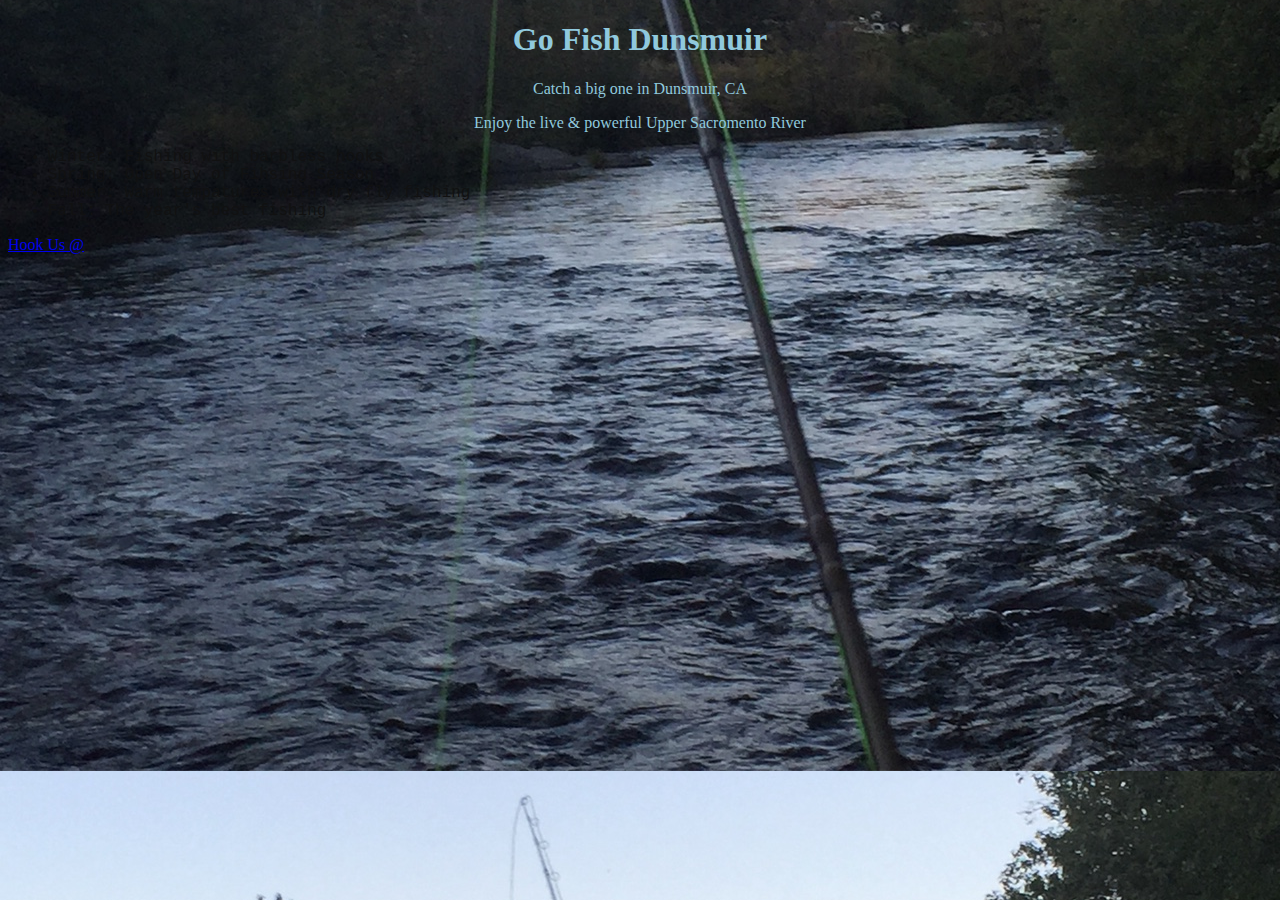
==== unit_3/index.html @ da29fef4 "Update index.html" ====
<!DOCTYPE html>
<html>
<head>
	<link rel="stylesheet" type="text/css" href="css/style.css">
	<title>Go Fish Dunsmuir </title>	
</head>
<body>
	<h1>Go Fish Dunsmuir</h1>
	<p>Catch a big one in Dunsmuir, CA</p>
	<p>Enjoy the live & powerful Upper Sacromento River
		<ul>
			<li>Winter: Fishing with barbless hooks</li>
			<li>Spring: Open Day of Fihsing Season</li>
			<li>Summer: Warm tempatures with dry fly fishing</li>
			<li>Fall: The year's best fishing</li>		
		</ul>
	</p>
<a href="mailto:gofishdunsmuir@email.com?Subject=Please Send Me Information">Hook Us @</a>
</body>
</html>
---- unit_3/css/style.css ----
body {
	background-image: url("../Images/FishShasta.JPG");
	background-color: #e6ebed;
	background-position: center;
}
h1,p {
	color: #90c9dd;
	font-family: "Tahoma";
	text-align: center;
}
ul,li{
	color: #111111;
	font-style: normal;
	font-family: "Courier";
}
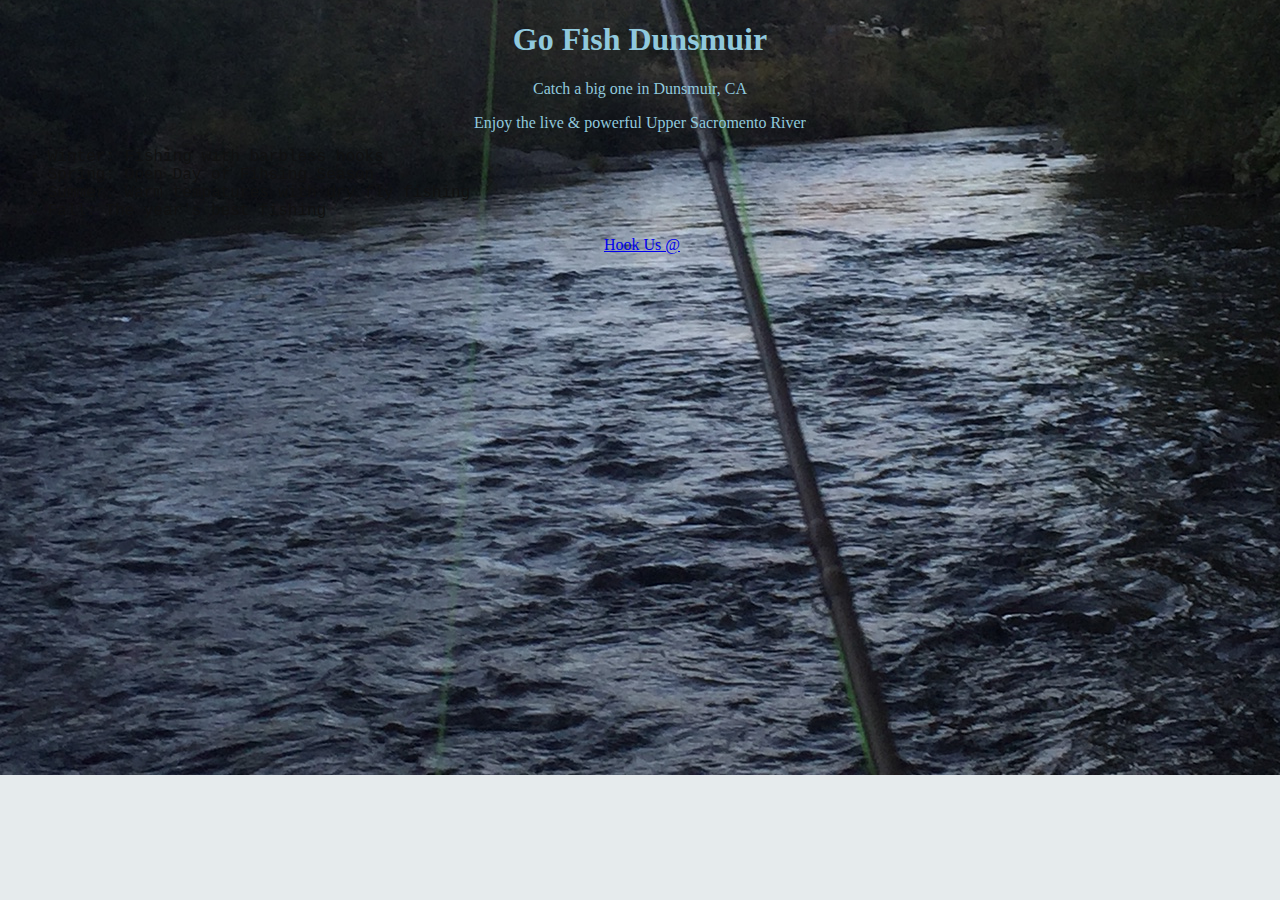
==== commit dd1e2232: "Update index.html" ====
--- a/unit_3/index.html
+++ b/unit_3/index.html
@@ -15,6 +15,8 @@
 			<li>Fall: The year's best fishing</li>		
 		</ul>
 	</p>
+	<p>
+	<img scr="../Images/RiverWinter.jpg">
 <a href="mailto:gofishdunsmuir@email.com?Subject=Please Send Me Information">Hook Us @</a>
 </body>
 </html>
--- a/unit_3/css/style.css
+++ b/unit_3/css/style.css
@@ -1,7 +1,9 @@
 body {
 	background-image: url("../Images/FishShasta.JPG");
 	background-color: #e6ebed;
-	background-position: center;
+	background-position:center;
+	background-repeat:no-repeat;
+	
 }
 h1,p {
 	color: #90c9dd;
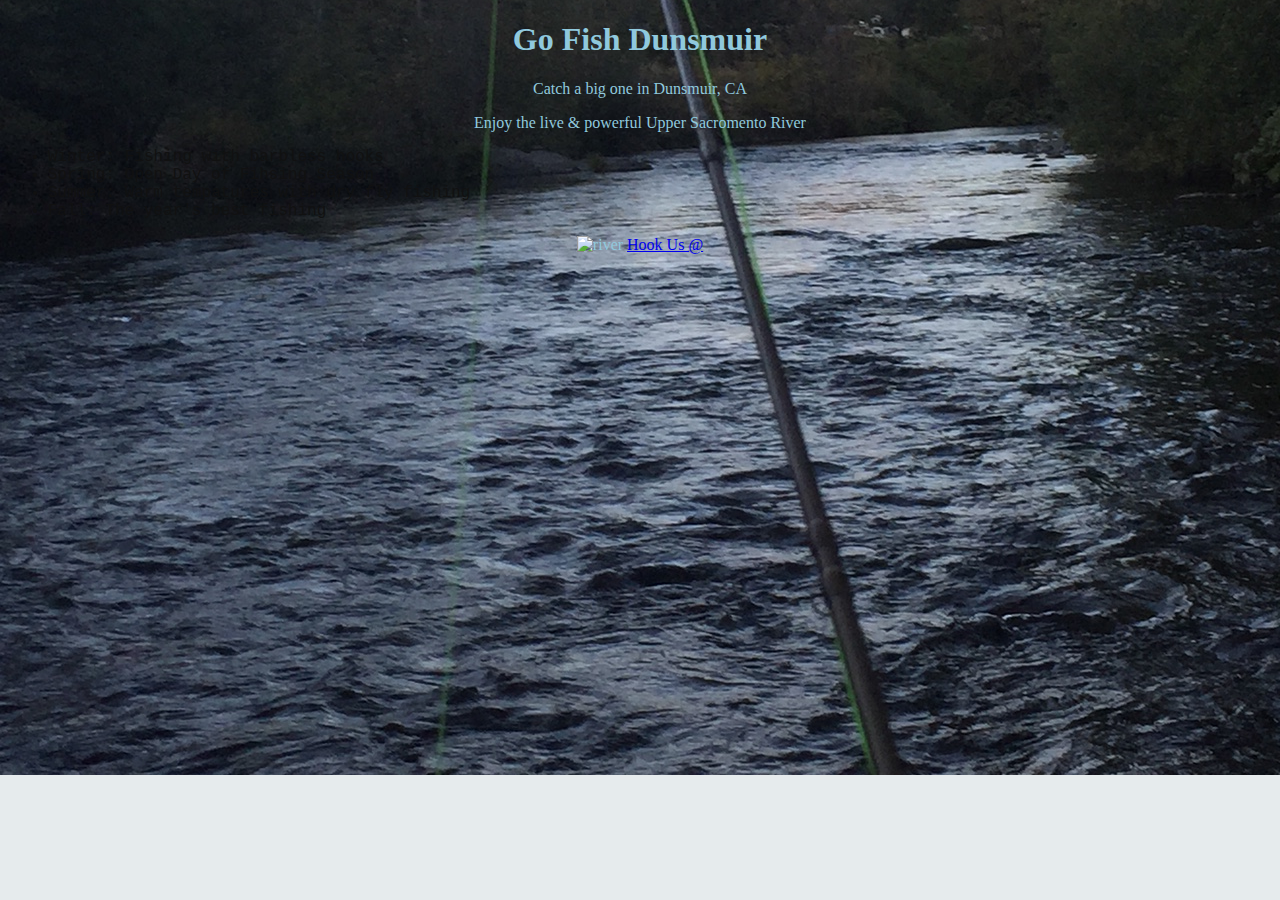
==== commit a6cdee67: "Update index.html" ====
--- a/unit_3/index.html
+++ b/unit_3/index.html
@@ -16,7 +16,7 @@
 		</ul>
 	</p>
 	<p>
-	<img scr="../Images/RiverWinter.jpg">
+	<img scr="../Images/RiverWinter.jpg" alt="river">
 <a href="mailto:gofishdunsmuir@email.com?Subject=Please Send Me Information">Hook Us @</a>
 </body>
 </html>
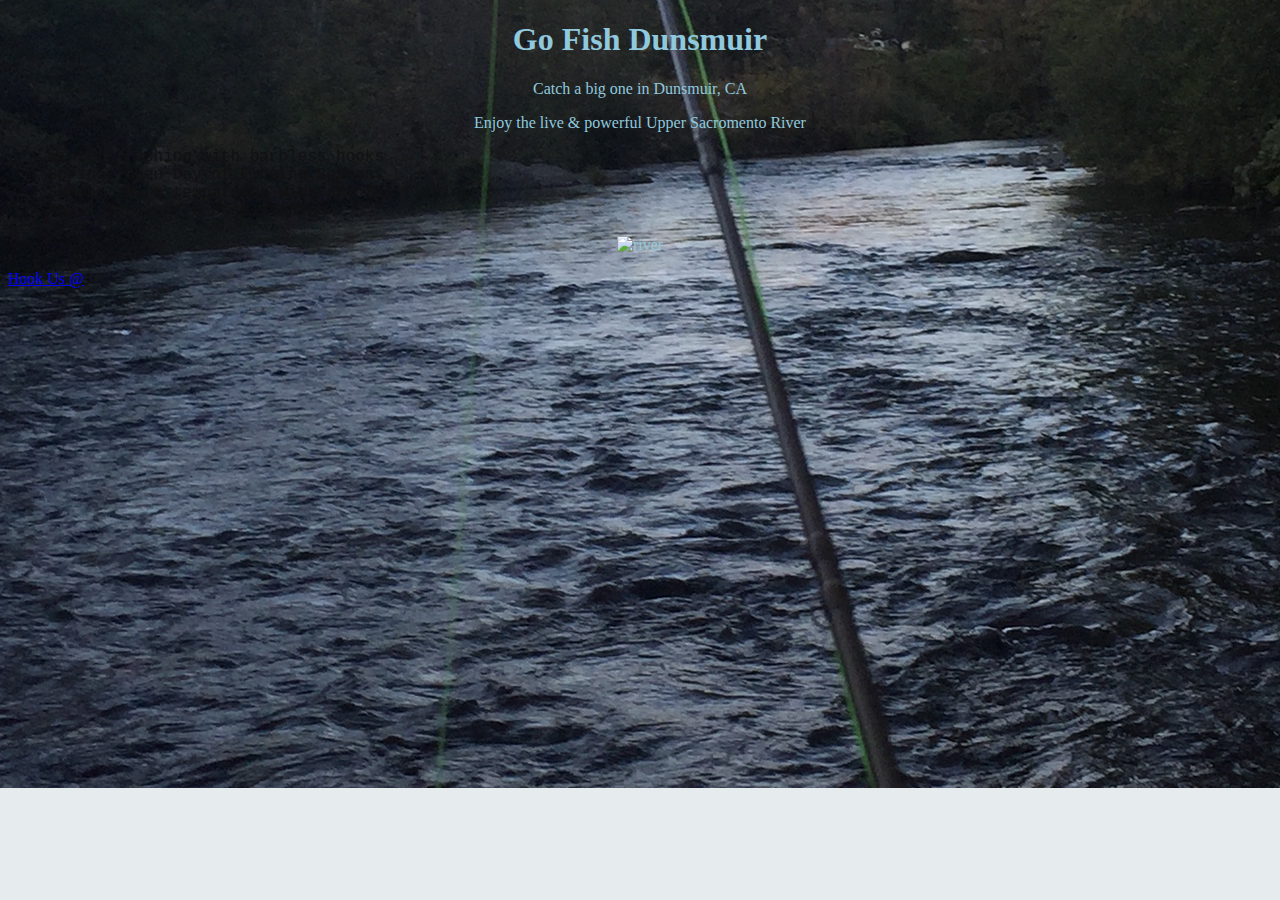
==== commit 4bb52418: "Update index.html" ====
--- a/unit_3/index.html
+++ b/unit_3/index.html
@@ -17,6 +17,7 @@
 	</p>
 	<p>
 	<img scr="../Images/RiverWinter.jpg" alt="river">
+	</p>	
 <a href="mailto:gofishdunsmuir@email.com?Subject=Please Send Me Information">Hook Us @</a>
 </body>
 </html>
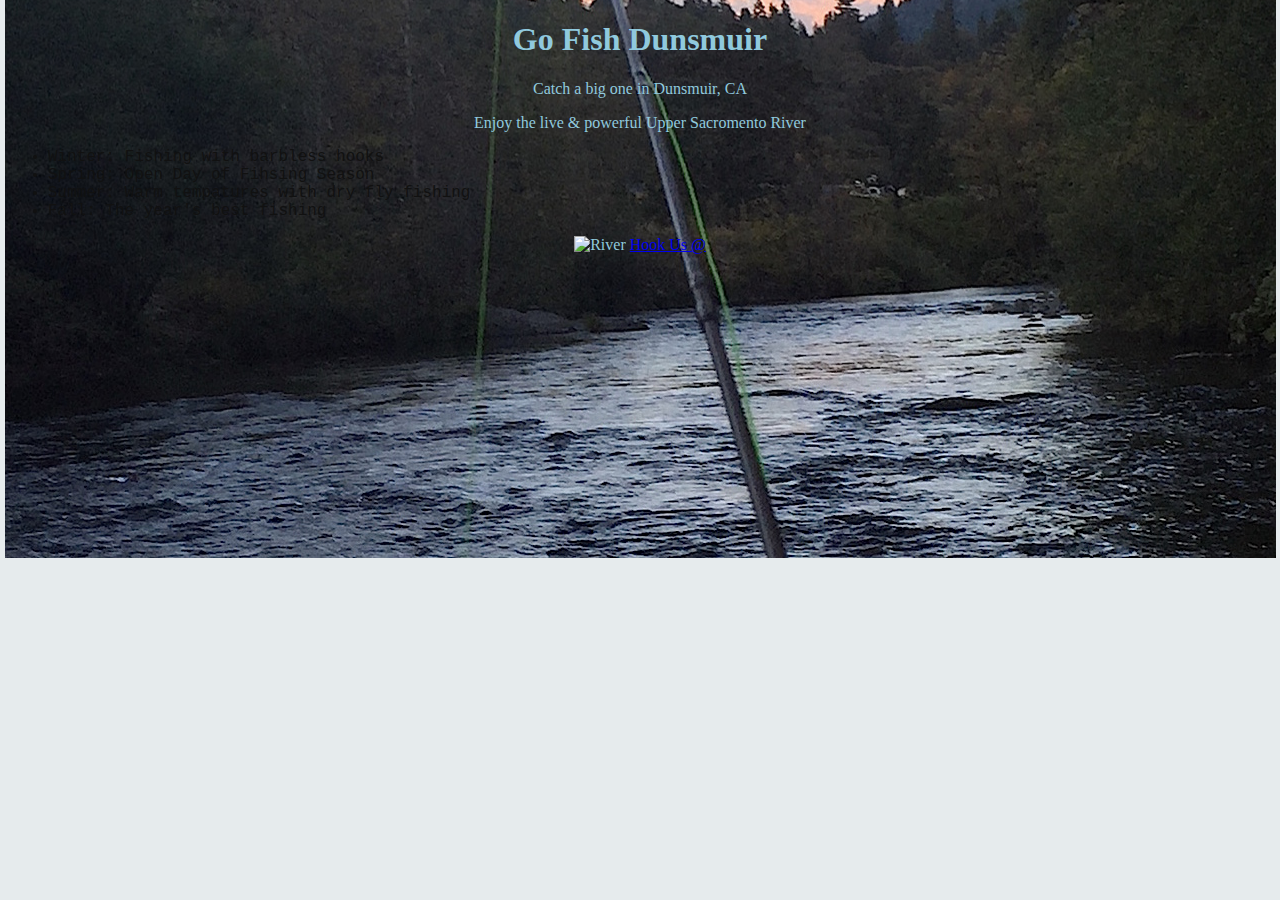
==== commit c73167c8: "2.28.17_update" ====
--- a/unit_3/index.html
+++ b/unit_3/index.html
@@ -16,8 +16,9 @@
 		</ul>
 	</p>
 	<p>
-	<img scr="../Images/RiverWinter.jpg" alt="river">
+	<img scr="Images/RiverWinter.jpg" alt="River">
+	<a href="mailto:gofishdunsmuir@email.com?Subject=Please Send Me Information">Hook Us @</a>
 	</p>	
-<a href="mailto:gofishdunsmuir@email.com?Subject=Please Send Me Information">Hook Us @</a>
+
 </body>
 </html>
--- a/unit_3/css/style.css
+++ b/unit_3/css/style.css
@@ -1,5 +1,5 @@
 body {
-	background-image: url("../Images/FishShasta.JPG");
+	background-image: url("../images/riverupdate.jpg");
 	background-color: #e6ebed;
 	background-position:center;
 	background-repeat:no-repeat;
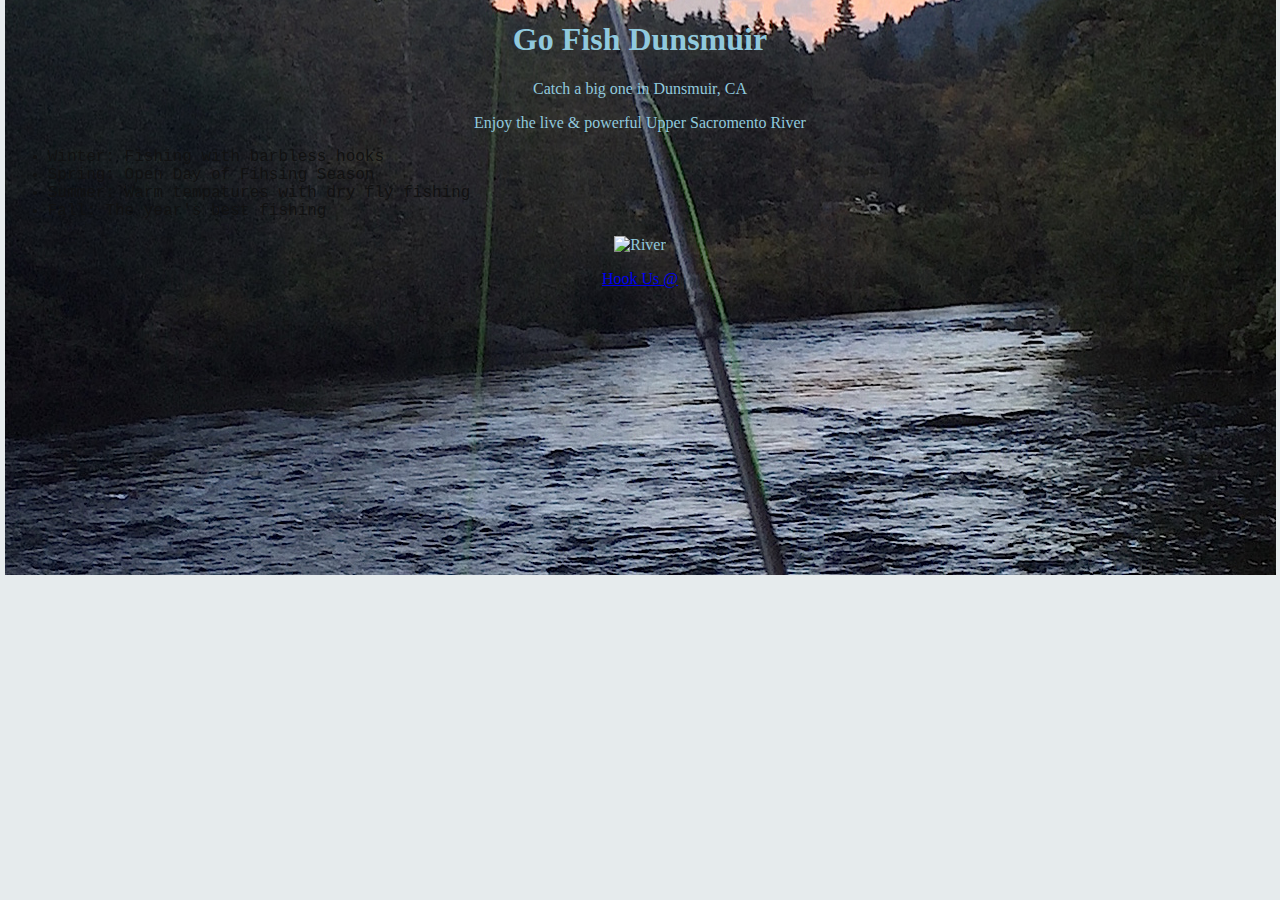
==== commit 4614bdfe: "Update index.html" ====
--- a/unit_3/index.html
+++ b/unit_3/index.html
@@ -16,7 +16,9 @@
 		</ul>
 	</p>
 	<p>
-	<img scr="Images/RiverWinter.jpg" alt="River">
+	<img scr="/Images/RiverWinter.jpg" alt="River">
+	</p>
+	<p>
 	<a href="mailto:gofishdunsmuir@email.com?Subject=Please Send Me Information">Hook Us @</a>
 	</p>	
 
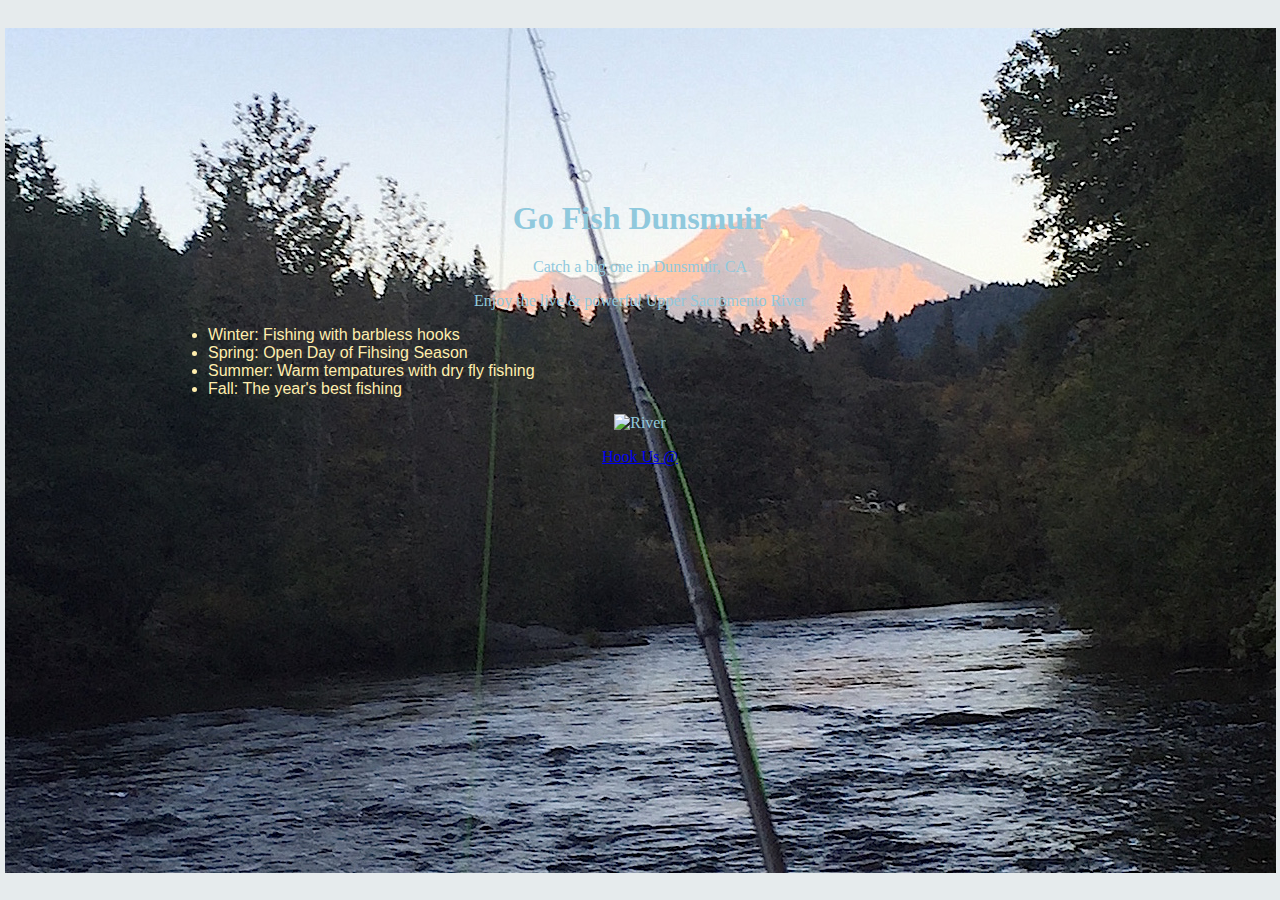
==== commit a78adaae: "Update index.html" ====
--- a/unit_3/index.html
+++ b/unit_3/index.html
@@ -16,7 +16,7 @@
 		</ul>
 	</p>
 	<p>
-	<img scr="/Images/RiverWinter.jpg" alt="River">
+	<img scr="Images/RiverWinter.jpg" alt="River">
 	</p>
 	<p>
 	<a href="mailto:gofishdunsmuir@email.com?Subject=Please Send Me Information">Hook Us @</a>
--- a/unit_3/css/style.css
+++ b/unit_3/css/style.css
@@ -1,8 +1,10 @@
 body {
 	background-image: url("../images/riverupdate.jpg");
 	background-color: #e6ebed;
+	background-attachment: fixed;
 	background-position:center;
 	background-repeat:no-repeat;
+	margin-top: 200px;
 	
 }
 h1,p {
@@ -11,7 +13,8 @@
 	text-align: center;
 }
 ul,li{
-	color: #111111;
+	color: #ffeead;
 	font-style: normal;
-	font-family: "Courier";
+	font-family: "Helvetica";
+	margin-left: 80px;
 }
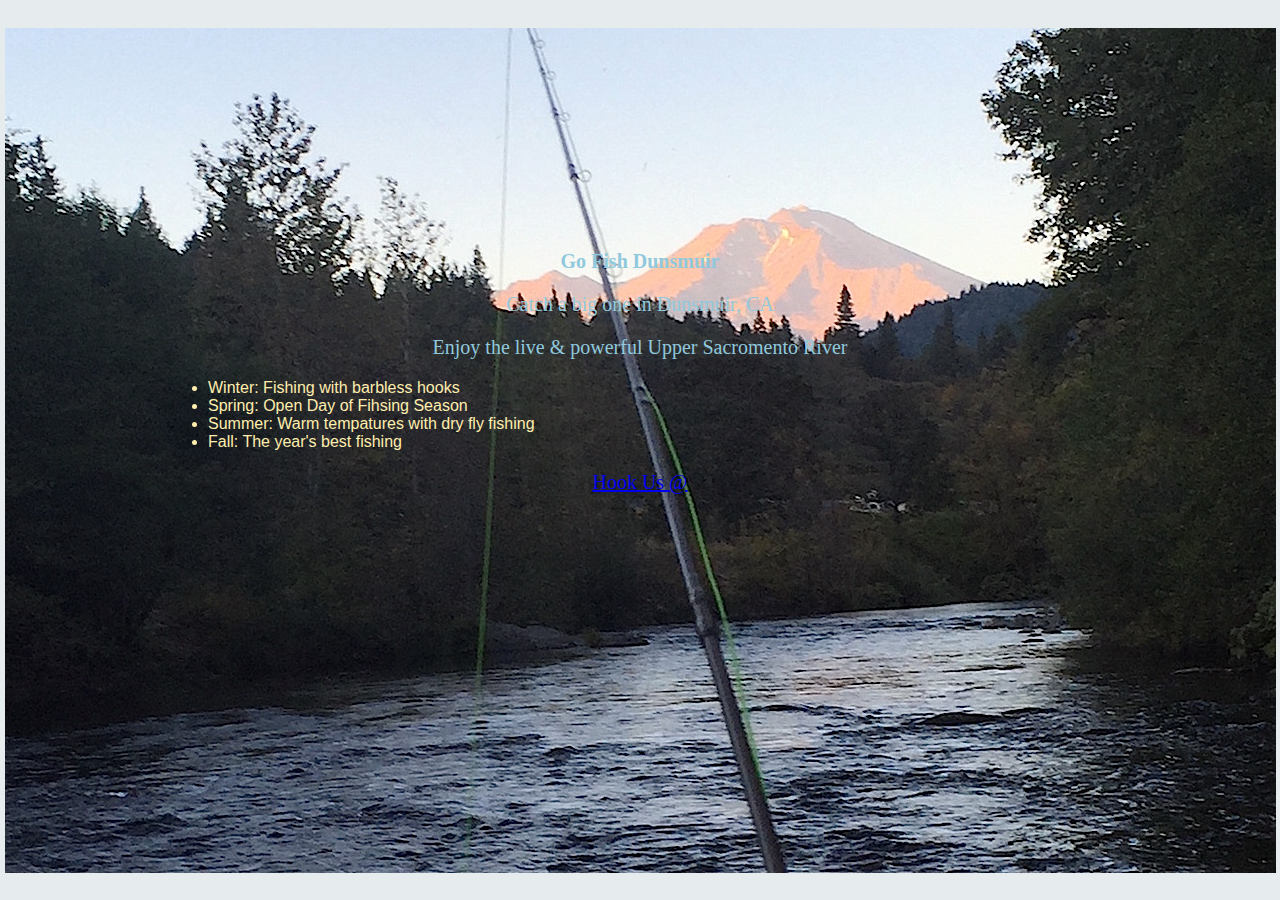
==== commit a32ae89d: "Update index.html" ====
--- a/unit_3/index.html
+++ b/unit_3/index.html
@@ -16,7 +16,7 @@
 		</ul>
 	</p>
 	<p>
-	<img scr="Images/RiverWinter.jpg" alt="River">
+	<!--<img scr="Images/RiverWinter.jpg" alt="River">-->
 	</p>
 	<p>
 	<a href="mailto:gofishdunsmuir@email.com?Subject=Please Send Me Information">Hook Us @</a>
--- a/unit_3/css/style.css
+++ b/unit_3/css/style.css
@@ -4,12 +4,12 @@
 	background-attachment: fixed;
 	background-position:center;
 	background-repeat:no-repeat;
-	margin-top: 200px;
-	
+	margin-top: 250px;	
 }
 h1,p {
 	color: #90c9dd;
 	font-family: "Tahoma";
+	font-size: 20px;
 	text-align: center;
 }
 ul,li{
